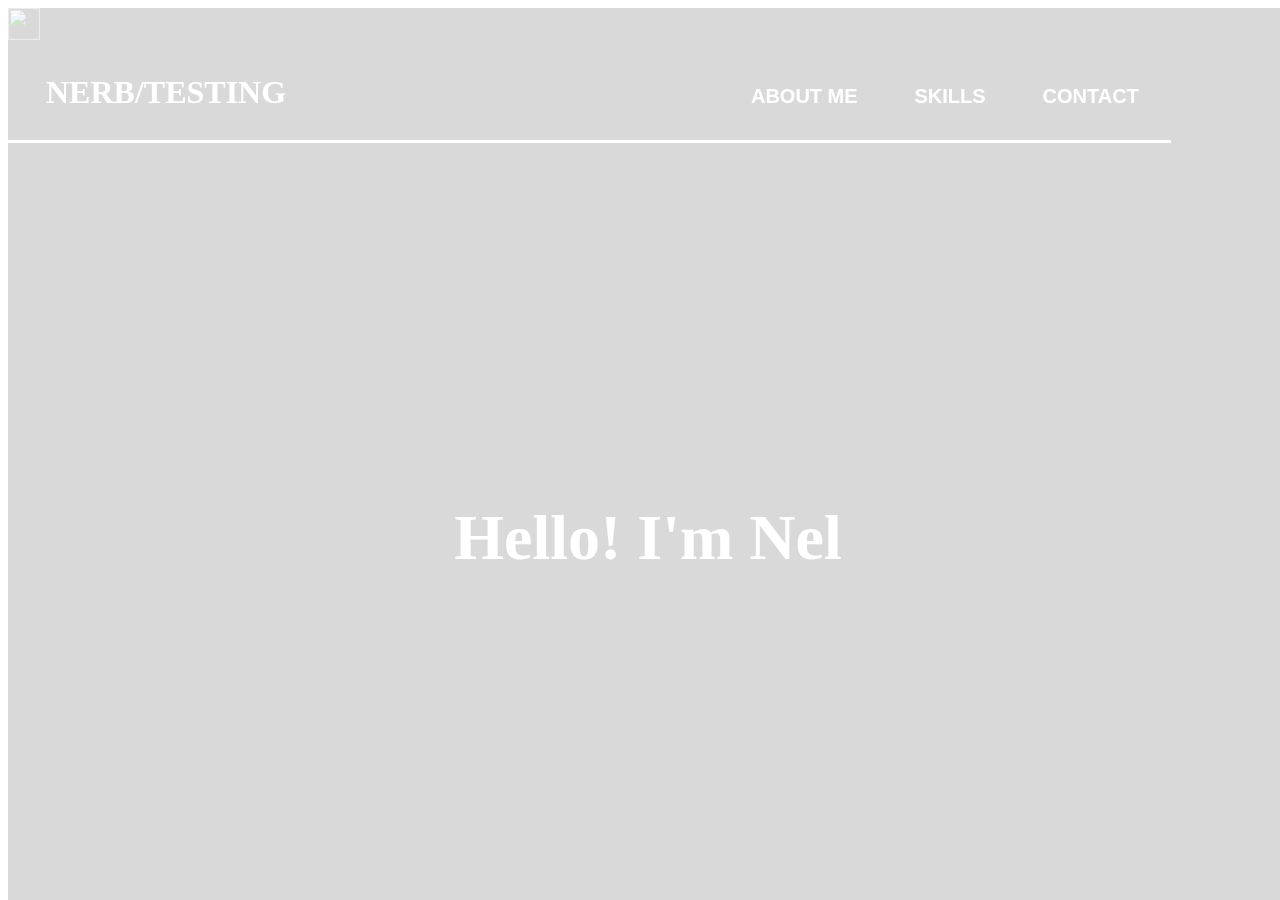
==== main code/index.html @ b0a681bf "added testing files. the main code is in main code/" ====
<!DOCTYPE html>
<html>
<head>
    <title>Nel</title>
    <!--<link rel="stylesheet" href="https://stackpath.bootstrapcdn.com/bootstrap/4.4.1/css/bootstrap.min.css" integrity="sha384-Vkoo8x4CGsO3+Hhxv8T/Q5PaXtkKtu6ug5TOeNV6gBiFeWPGFN9MuhOf23Q9Ifjh" crossorigin="anonymous">-->

    <link href="headers.css" rel="stylesheet"type="text/css"/>
    <link href="style.css" rel="stylesheet" type="text/css" />
</head>
<body>
  <div id="black">
    <div id="headings-div">
        <h1 id="name">NERB/TESTING</h1>
        <h1 id="header">
            <a  class="header-links" href="">ABOUT ME</a>
            <a class="header-links" id="aboutme-link"href="">SKILLS</a>
            <a class="header-links" href="">CONTACT</a>
        </h1>
   </div>
    <img src="/assets/img/bootstrap.svg" alt="" width="32" height="32" title="Bootstrap">

    <h1 id="welcome-sign">Hello! I'm Nel</h1>
    <!--<svg class="bi bi-play" width="32" height="32" viewBox="0 0 20 20" fill="currentColor" xmlns="http://www.w3.org/2000/svg"><path fill-rule="evenodd" d="M6.646 3.646a.5.5 0 01.708 0l6 6a.5.5 0 010 .708l-6 6a.5.5 0 01-.708-.708L12.293 10 6.646 4.354a.5.5 0 010-.708z" clip-rule="evenodd" /></svg>-->
    <div id="init-info-div">
        <div class="info-left-div" >
            <h1>NEL R. BARTHELEMY</h1>
            <h2>FRONT-END DEVELOPER</h2>
            <ul>
                <li>nel.barthelemy001@umb.edu</li>
                <li>linkedin.com/nelbarthelemy</li>
                <li> 781-111-1234</li>
                <li>Weymouth, MA</li>
             </ul>
        </div>
        <div class="info-right-div">
            <img src="images/Hack.Diversity.JPEG" alt="le me pic" width="400"/>
         </div>
    </div>
  </div>


</body>
</html>
---- main code/headers.css ----
#headings-div {
    margin:auto;
    position:fixed;
    width: 88.5%;
    height:80px;
    /*background-color: orange;*/
    top:30px;
    padding:15px;
    border-bottom:solid;
}
div#headings-div h1 {
    height: 40px;
}
#name {
    /*background-color: blue;*/
    padding: 8px;
    float: left;
    font-family: 'Monotype Corsiva';
    font-weight: bolder;
    margin-left: 15px;
}
#header {
    /*background-color: yellow;*/
    font-family: 'Didact Gothic', sans-serif;
    width: 40%;

    text-align: right;
    padding: 8px;
    position: absolute;
    right:0px;

}
.header-links {
    /*background-color: blue;*/
    margin: 20px;
    color: white;
    text-decoration: none;
    padding: 4px;
    font-size: 20px;
}

 .header-links:hover {
        background-color: white;
        color: black;
 }
---- main code/style.css ----
body {
    /* background-color: rgb(54,48,48); */
    /* background-color: rgba(54,48,48,.3); */
    background-image: url(images/boston2.jpg);
    background-size:cover;
    background-attachment:fixed;
    color: white;
    opacity:.3;
}
body:hover{
     opacity:1;
     /* background: rgba(54,48,48,0.2); */
}

#black{
    /* background-color:darkslategrey; */
    background-color:rgba(54,48,48,.6);
    height:100%;
    width:100%;
    /* opacity:.7; */
    position:fixed;
    overflow:auto;
    margin-top: 0px;
    margin-left: 0px;
}
#welcome-sign {
    /*font-family: 'Franklin Gothic';*/
    font-family: 'Monotype Corsiva';
    font-size: 4em;
    font-weight: bold;
    position: absolute;
    top: 50%;
    text-align: center;
    color: white;
    /*background-color:red;*/
    width: 100%;
}
#init-info-div {
    width: 80%;
    height: 20%;
    position: absolute;
    top: 150%;
    left: 8%;
    height: 50%;
    background-color: rgba(254, 44, 44, 0.95);
    font-family: monospace;
    border: 5px solid white;
    opacity:.7;
    margin-bottom:10%;
}
 #init-info-div:hover {
        opacity:1;
    }
 .info-left-div, .info-right-div {
        width: 50%;
        height: 100%;
        position: inherit;
        background-color: rgba(254, 44, 44, 0.95);
    }
.info-left-div {
    left: 2%;
    float: left;
    /*background-color: blue;*/
    margin-left: 0px;
}
.info-left-div h1 {
        margin-bottom: 0px;
        font-size: 35px
        /*line-height:0px;*/

   }
.info-left-div h2 {
    margin-top: 5px;
    font-size: 25px;
    /*line-height:0px;*/
}
.info-left-div li {
    font-size: 20px;
    margin-bottom: 15px;
}
.info-right-div {
    width: 50%;
    right: 0px;
    float: right;
    background-color: white;
}
.info-right-div img {
    height:100%;
    width:100%;
}
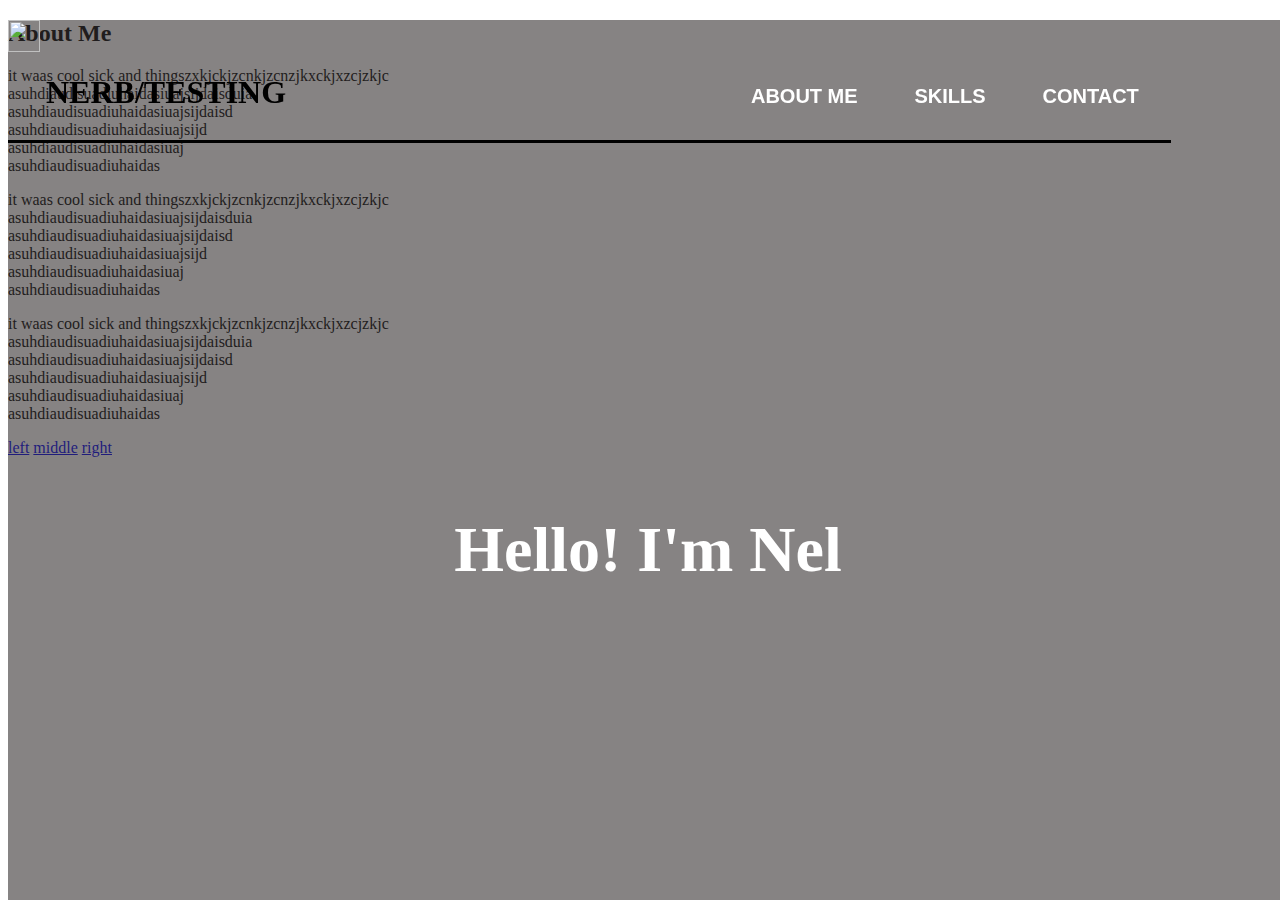
==== commit 0def9f36: "about me thing#" ====
--- a/main code/index.html
+++ b/main code/index.html
@@ -37,7 +37,40 @@
          </div>
     </div>
   </div>
-
+  <h2 class="header">About Me</h2>
+  <div class ="main-div">
+    <div class="content-div">
+      <div class="p-div" id="p-1">
+         <p>it waas cool sick and thingszxkjckjzcnkjzcnzjkxckjxzcjzkjc
+        <br>asuhdiaudisuadiuhaidasiuajsijdaisduia
+        <br>asuhdiaudisuadiuhaidasiuajsijdaisd
+        <br>asuhdiaudisuadiuhaidasiuajsijd
+        <br>asuhdiaudisuadiuhaidasiuaj
+        <br>asuhdiaudisuadiuhaidas</p>
+      </div>
+      <div class="p-div" id="p-2">
+        <p>it waas cool sick and thingszxkjckjzcnkjzcnzjkxckjxzcjzkjc
+        <br>asuhdiaudisuadiuhaidasiuajsijdaisduia
+        <br>asuhdiaudisuadiuhaidasiuajsijdaisd
+        <br>asuhdiaudisuadiuhaidasiuajsijd
+        <br>asuhdiaudisuadiuhaidasiuaj
+        <br>asuhdiaudisuadiuhaidas</p>
+      </div>
+      <div class="p-div" id="p-3">
+        <p>it waas cool sick and thingszxkjckjzcnkjzcnzjkxckjxzcjzkjc
+        <br>asuhdiaudisuadiuhaidasiuajsijdaisduia
+        <br>asuhdiaudisuadiuhaidasiuajsijdaisd
+        <br>asuhdiaudisuadiuhaidasiuajsijd
+        <br>asuhdiaudisuadiuhaidasiuaj
+        <br>asuhdiaudisuadiuhaidas</p>
+      </div>
+    </div>
+      <div id="link-div">
+          <a href="#p-1">left</a>
+          <a href="#p-2">middle</a>
+          <a href="#p-3">right</a>
+    </div>
+  </div>
 
 </body>
 </html>
--- a/main code/style.css
+++ b/main code/style.css
@@ -1,3 +1,95 @@
+<<<<<<< HEAD:style.css
+body {
+    /* background-color: rgb(54,48,48); */
+    /* background-color: rgba(54,48,48,.3); */
+    background-image: url(images/boston2.jpg);
+    background-size:cover;
+    background-attachment:fixed;
+    color: white;
+    opacity:.3;
+}
+body:hover{
+     opacity:1;
+     /* background: rgba(54,48,48,0.2); */
+}
+
+#black{
+    /* background-color:darkslategrey; */
+    background-color:rgba(54,48,48,.6);
+    height:100%;
+    width:100%;
+    /* opacity:.7; */
+    position:fixed;
+    overflow:auto;
+    margin-top: 0px;
+    margin-left: 0px;
+}
+#welcome-sign {
+    /*font-family: 'Franklin Gothic';*/
+    font-family: 'Monotype Corsiva';
+    font-size: 4em;
+    font-weight: bold;
+    position: absolute;
+    top: 50%;
+    text-align: center;
+    color: white;
+    /*background-color:red;*/
+    width: 100%;
+}
+#init-info-div {
+    width: 80%;
+    height: 20%;
+    position: absolute;
+    top: 150%;
+    left: 8%;
+    height: 50%;
+    background-color: rgba(254, 44, 44, 0.95);
+    font-family: monospace;
+    border: 5px solid white;
+    opacity:.7;
+    margin-bottom:10%;
+}
+ #init-info-div:hover {
+        opacity:1;
+    }
+ .info-left-div, .info-right-div {
+        width: 50%;
+        height: 100%;
+        position: inherit;
+        background-color: rgba(254, 44, 44, 0.95);
+    }
+.info-left-div {
+    left: 2%;
+    float: left;
+    /*background-color: blue;*/
+    margin-left: 0px;
+}
+.info-left-div h1 {
+        margin-bottom: 0px;
+        font-size: 4em;
+        /*line-height:0px;*/
+
+   }
+.info-left-div h2 {
+    margin-top: 5px;
+    font-size: 3em;
+    /*line-height:0px;*/
+}
+.info-left-div li {
+    font-size: 3em;
+    margin-bottom: 15px;
+}
+.info-right-div {
+    width: 50%;
+    right: 0px;
+    float: right;
+    background-color: white;
+}
+.info-right-div img {
+    height:100%;
+    width:100%;
+}
+=======
 body {
     /* background-color: rgb(54,48,48); */
     /* background-color: rgba(54,48,48,.3); */
@@ -88,3 +180,4 @@
     height:100%;
     width:100%;
 }
+>>>>>>> dbeb7818efd2684ff174fb3eaf4d7685d731ad36:main code/style.css
